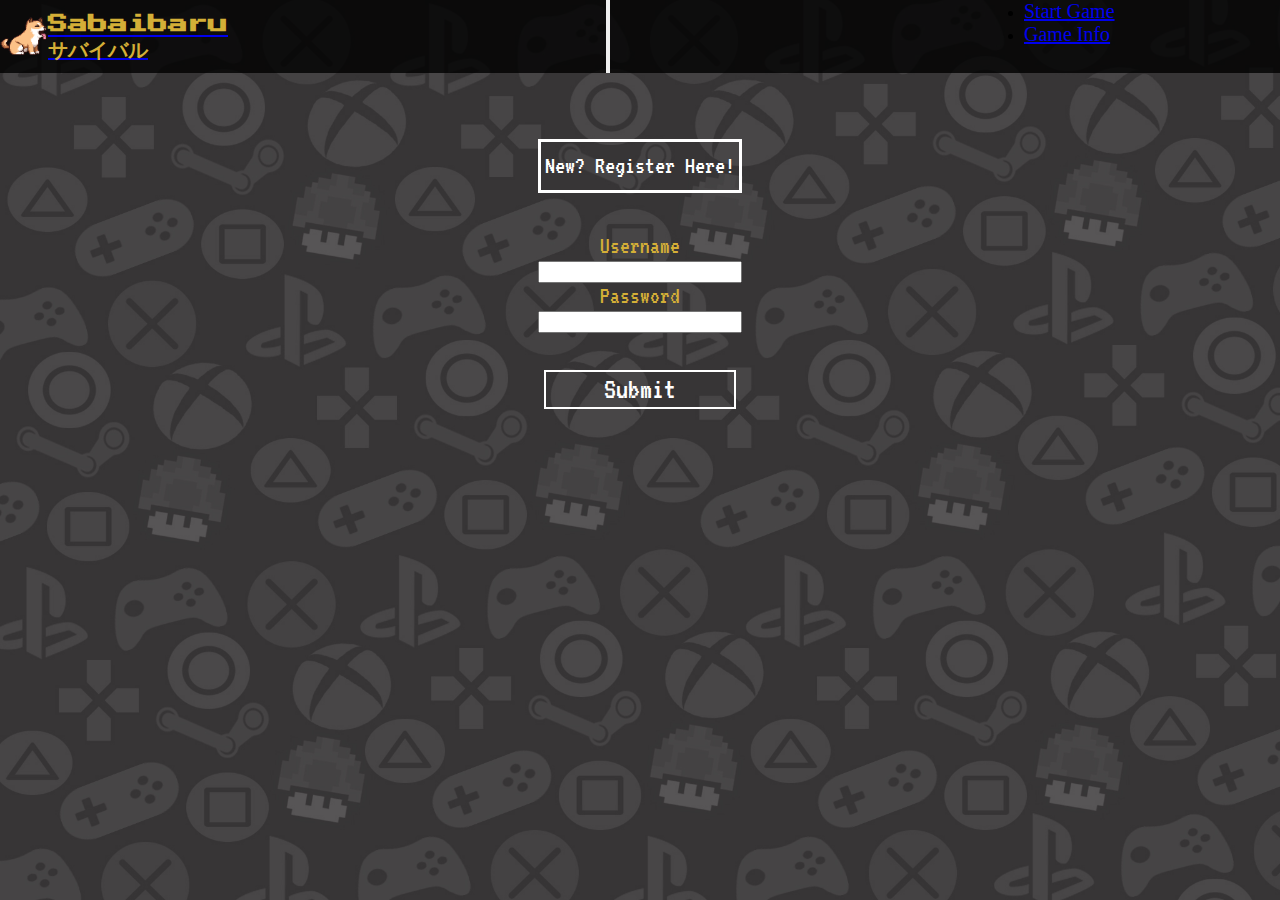
==== game.html @ 30308d28 "3.3" ====
<!DOCTYPE html>
<html lang="en">
    <head>
        <meta charset="UTF-8">
        <meta name="viewport" content="width=device-width, initial-scale=1.0">
        <link rel="icon" href="homePageIMG/logo.png">
        <title>Game Page</title>

        <!-- CSS -->
        <link rel="stylesheet" href="css/normalize.css">
        <link rel="stylesheet" href="css/style.css">
        <link rel="stylesheet" href="css/game.css">

        <!-- Font CSS -->
        <link rel="preconnect" href="https://fonts.gstatic.com">
        <link href="https://fonts.googleapis.com/css2?family=VT323&display=swap" rel="stylesheet">
        <link rel="preconnect" href="https://fonts.gstatic.com">
        <link href="https://fonts.googleapis.com/css2?family=Press+Start+2P&display=swap" rel="stylesheet">

        <!-- Material Icons CSS -->
        <link href="https://fonts.googleapis.com/icon?family=Material+Icons" rel="stylesheet">
        
        <!-- Bootstrap CSS -->
        <link href="https://cdn.jsdelivr.net/npm/bootstrap@5.0.0-beta1/dist/css/bootstrap.min.css" rel="stylesheet" integrity="sha384-giJF6kkoqNQ00vy+HMDP7azOuL0xtbfIcaT9wjKHr8RbDVddVHyTfAAsrekwKmP1" crossorigin="anonymous">
        
        <!-- Jquery CDN -->
        <script src="https://ajax.googleapis.com/ajax/libs/jquery/3.5.1/jquery.min.js"></script>
    </head>
    
    <body>
        <nav class="navbar navbar-expand-lg navbar-dark" style="background-color: rgba(0, 0, 0, 0.8);">
            <div class="container-fluid" id="navContainer">
                <a class="navbar-brand" href="index.html" id="navbarLogo"><img src="homePageIMG/navbar-logo.gif" class="navLogo"><h1 id="navbarTitle">Sabaibaru<br>サバイバル</h1></a>

                <button class="navbar-toggler" type="button" data-bs-toggle="collapse" data-bs-target="#navbarSupportedContent" aria-controls="navbarSupportedContent" aria-expanded="false" aria-label="Toggle navigation">
                    <span class="navbar-toggler-icon"></span>
                </button>

                <div class="collapse navbar-collapse" id="navbarSupportedContent">
                    <ul class="navbar-nav me-auto mb-2 mb-lg-0">
                        <li class="px-4 nav-item"><a class="nav-link active" aria-current="page" href="game.html">Start Game</a></li>
                        <li class="px-4 nav-item"><a class="nav-link" href="info.html">Game Info</a></li>
                    </ul>
                </div>
            </div>
        </nav>

        <div class="menu" gameStarted="false">
            <div class="startMenu">
                <button class="btns" id="startGame">New? Register Here!</button>
            </div>

            <div class="gameMenu">
                <div class="icon" id="home">
                    <div class="tip">Home</div>
                    <span><img src="gamePageIMG/home-icon.svg" alt="home icon"></span>
                </div>

                <div class="icon" id="saveGame">
                    <div class="tip">Save Game</div>
                    <span><img src="gamePageIMG/save-icon.svg" alt="home icon"></span>
                </div>

                <div class="icon" id="viewStats">
                    <div class="tip">View Stats</div>
                    <span><img src="gamePageIMG/stats-icon.svg" alt="home icon"></span>
                </div>

                <div class="icon" id="inventory">
                    <div class="tip">Inventory</div>
                    <span><img src="gamePageIMG/backpack-icon.svg" alt="home icon"></span>
                </div>
                
                <div class="icon" id="shop">
                    <div class="tip">Shop</div>
                    <span><img src="gamePageIMG/store-icon.svg" alt="home icon"></span>
                </div>

                <div class="icon" id="exitGame">
                    <div class="tip">Exit Game</div>
                    <span><img src="gamePageIMG/exit-icon.svg" alt="home icon"></span>
                </div>
            </div>
        </div>

        <div class="char">
            <h1 id="title">Please Pick Your Character</h1>
            <div class="row d-flex align-items-center justify-content-evenly">
                <div class="col">
                    <img class="charImg" id="bam" src="gamePageIMG/bam.jpg" alt="character image"> <!-- Character 1 -->
                </div>

                <div class="col">
                    <img class="charImg" id="jinsung" src="gamePageIMG/Jinsung.jpg" alt="character image"> <!-- Character 2 -->
                </div>

                <div class="col">
                    <img class="charImg" id="khun" src="gamePageIMG/khun.jpg" alt="character image"> <!-- Character 3 -->
                </div>
            </div>

            <div class="row d-flex align-items-center justify-content-evenly">
                <div class="col">
                    <img class="charImg" id="androssi" src="gamePageIMG/androssi.jpg" alt="character image"> <!-- Character 4 -->
                </div>

                <div class="col">
                    <img class="charImg" id="yuri" src="gamePageIMG/yuri.jpg" alt="character image"> <!-- Character 5 --> 
                </div>

                <div class="col">
                    <img class="charImg" id="garam" src="gamePageIMG/garam.jpg" alt="character image"> <!-- Character 6 -->
                </div>
            </div>
        </div>

        <form class="user" id="register">
            <label id="paragraph">Enter Your Display Name:</label>
            <input type="text" class="dname"><br><br>
            <div id="registerError"><p id="regErrText"></p></div>
            <label>New Password</label>
            <input type="text" class="password" required><br><br>
            <button type="submit" id="registerbutton" class="submit">Submit</button>
        </form>

        <form class="login" id="login">
            <label>Username</label>
            <input class="loginname" type="text" required>
            <label>Password</label> 
            <input type="text" class="loginpassword" required><br><br>
            <div id="loginError"><p id="logErrText"></p></div>
            <button type="submit" id="loginbutton" class="submit">Submit</button>
        </form>

        <!-- Game Starts here -->
        <div class="gameContainer">
            <div class="game">
                <div class="homeGame">

                </div>
    
                <div class="stats active" id="stats">
                    <div class="statsHeader">
                        <div class="statsTitle">
                            <h2 id="paragraph"></h2>
                        </div>
                        <button data-close-button class="closeButton">&times;</button>
                    </div>
                    <div class="statsBody">
                        <div class="playerImg">
                            <img class="statsImg" src="" alt="character image">
                        </div> 
                        <div class="statsPoints">
                            <div class="healthBar">
                                <svg xmlns="http://www.w3.org/2000/svg" viewBox="0 -0.5 60 60" shape-rendering="crispEdges">
                                    <metadata>Made with Pixels to Svg https://codepen.io/shshaw/pen/XbxvNj</metadata>
                                    <path stroke="#000000" d="M10 4h11M39 4h11M9 5h1M21 5h2M37 5h2M50 5h1M8 6h1M23 6h1M36 6h1M51 6h1M7 7h1M24 7h1M35 7h1M52 7h1M6 8h1M25 8h1M34 8h1M53 8h1M5 9h1M26 9h1M33 9h1M54 9h1M5 10h1M27 10h1M32 10h1M54 10h1M4 11h1M28 11h1M31 11h1M55 11h1M4 12h1M29 12h2M55 12h1M3 13h1M56 13h1M3 14h1M56 14h1M3 15h1M56 15h1M3 16h1M56 16h1M3 17h1M56 17h1M3 18h1M56 18h1M3 19h1M56 19h1M3 20h1M56 20h1M3 21h1M56 21h1M4 22h1M55 22h1M4 23h1M55 23h1M4 24h1M55 24h1M5 25h1M54 25h1M5 26h1M54 26h1M6 27h1M53 27h1M6 28h1M53 28h1M7 29h1M52 29h1M8 30h1M51 30h1M9 31h1M50 31h1M10 32h1M49 32h1M11 33h1M48 33h1M12 34h1M47 34h1M13 35h1M46 35h1M14 36h2M44 36h2M16 37h1M43 37h1M17 38h2M41 38h2M19 39h1M40 39h1M20 40h2M38 40h2M22 41h2M36 41h2M24 42h2M34 42h2M26 43h2M32 43h2M27 44h2M30 44h3M29 45h1" />
                                    <path stroke="#f70d0d" d="M10 5h11M39 5h11M9 6h14M37 6h14M8 7h16M36 7h16M7 8h18M35 8h18M6 9h10M18 9h8M34 9h20M6 10h7M18 10h9M33 10h21M5 11h7M15 11h13M32 11h23M5 12h6M13 12h16M31 12h24M4 13h6M12 13h44M4 14h6M12 14h44M4 15h5M11 15h45M4 16h4M10 16h46M4 17h4M10 17h46M4 18h52M4 19h52M4 20h52M4 21h52M5 22h50M5 23h50M5 24h50M6 25h48M6 26h48M7 27h46M7 28h46M8 29h40M9 30h33M10 31h26M11 32h19M12 33h11M13 34h4" />
                                    <path stroke="#ffffff" d="M16 9h2M13 10h5M12 11h3M11 12h2M10 13h2M10 14h2M9 15h2M8 16h2M8 17h2" />
                                    <path stroke="#f60e0e" d="M48 29h2M42 30h1M36 31h1M30 32h1M23 33h2M17 34h2" />
                                    <path stroke="#f60f0f" d="M50 29h2M44 30h2M38 31h2M32 32h1M26 33h1M19 34h2M14 35h1" />
                                    <path stroke="#f60e0f" d="M43 30h1M37 31h1M31 32h1M25 33h1" />
                                    <path stroke="#f60f10" d="M46 30h1M33 32h1M27 33h1M21 34h1M15 35h1" />
                                    <path stroke="#f61010" d="M47 30h1M40 31h2M34 32h2M28 33h1M22 34h1M16 35h1" />
                                    <path stroke="#f51011" d="M48 30h2M42 31h1M36 32h1M29 33h2M23 34h2M17 35h2" />
                                    <path stroke="#f51112" d="M50 30h1M44 31h2M38 32h2M32 33h1M26 34h1M19 35h2" />
                                    <path stroke="#f51111" d="M43 31h1M37 32h1M31 33h1M25 34h1" />
                                    <path stroke="#f51212" d="M46 31h1M33 33h1M27 34h1M21 35h1" />
                                    <path stroke="#f51213" d="M47 31h2M40 32h3M34 33h2M28 34h2M22 35h2M16 36h2" />
                                    <path stroke="#f41314" d="M49 31h1M43 32h2M36 33h3M30 34h3M24 35h2M18 36h2" />
                                    <path stroke="#f41415" d="M45 32h2M39 33h2M33 34h2M26 35h3M20 36h2" />
                                    <path stroke="#f41416" d="M47 32h1M41 33h1M35 34h1M22 36h1" />
                                    <path stroke="#f41516" d="M48 32h1M42 33h1M29 35h1M23 36h1M17 37h1" />
                                    <path stroke="#f31517" d="M43 33h1M37 34h1M31 35h1M25 36h1" />
                                    <path stroke="#f31617" d="M44 33h2M38 34h2M32 35h1M26 36h1M19 37h2" />
                                    <path stroke="#f31618" d="M46 33h1M40 34h1M33 35h2M27 36h2M21 37h1" />
                                    <path stroke="#f31718" d="M47 33h1M41 34h1M35 35h1M22 37h1" />
                                    <path stroke="#f31516" d="M36 34h1M30 35h1M24 36h1M18 37h1" />
                                    <path stroke="#f31719" d="M42 34h1M36 35h1M29 36h2M23 37h2" />
                                    <path stroke="#f21819" d="M43 34h1M37 35h1M31 36h1M25 37h1" />
                                    <path stroke="#f2181a" d="M44 34h2M38 35h2M32 36h1M26 37h1M19 38h2" />
                                    <path stroke="#f2191b" d="M46 34h1M40 35h3M34 36h2M28 37h2M22 38h2" />
                                    <path stroke="#f11a1c" d="M43 35h2M37 36h2M31 37h2M25 38h1" />
                                    <path stroke="#f11b1d" d="M45 35h1M39 36h2M33 37h2M26 38h3M20 39h2" />
                                    <path stroke="#f2191a" d="M33 36h1M27 37h1M21 38h1" />
                                    <path stroke="#f21a1c" d="M36 36h1M30 37h1M24 38h1" />
                                    <path stroke="#f11b1e" d="M41 36h1M35 37h1M22 39h1" />
                                    <path stroke="#f11c1e" d="M42 36h1M36 37h1M29 38h2M23 39h2" />
                                    <path stroke="#f11c1f" d="M43 36h1M37 37h1M31 38h1M25 39h1" />
                                    <path stroke="#f01d1f" d="M38 37h1M32 38h1M26 39h1" />
                                    <path stroke="#f01d20" d="M39 37h2M33 38h2M27 39h2" />
                                    <path stroke="#f01e20" d="M41 37h1M35 38h1M22 40h1" />
                                    <path stroke="#f01e21" d="M42 37h1M36 38h1M29 39h2M23 40h2" />
                                    <path stroke="#f01f21" d="M37 38h1M31 39h1M25 40h1" />
                                    <path stroke="#ef1f22" d="M38 38h2M32 39h2M26 40h2M29 44h1" />
                                    <path stroke="#ef2023" d="M40 38h1M34 39h2M28 40h2" />
                                    <path stroke="#ef2124" d="M36 39h3M30 40h2M24 41h2" />
                                    <path stroke="#ee2225" d="M39 39h1M32 40h3M26 41h3" />
                                    <path stroke="#ee2226" d="M35 40h1" />
                                    <path stroke="#ee2326" d="M36 40h1M29 41h2" />
                                    <path stroke="#ee2327" d="M37 40h1M31 41h1" />
                                    <path stroke="#ed2427" d="M32 41h1M26 42h1" />
                                    <path stroke="#ed2428" d="M33 41h2M27 42h2" />
                                    <path stroke="#ed2528" d="M35 41h1" />
                                    <path stroke="#ed2529" d="M29 42h2" />
                                    <path stroke="#ed2629" d="M31 42h1" />
                                    <path stroke="#ed262a" d="M32 42h1" />
                                    <path stroke="#ec262b" d="M33 42h1" />
                                    <path stroke="#ec272b" d="M28 43h1" />
                                    <path stroke="#ec272c" d="M29 43h1" />
                                    <path stroke="#ec282c" d="M30 43h2" />
                                    </svg>
                                    <svg class="healthbar" xmlns="http://www.w3.org/2000/svg" viewBox="0 -0.5 38 9" shape-rendering="crispEdges">
                                        <metadata>Made with Pixels to Svg https://codepen.io/shshaw/pen/XbxvNj</metadata>
                                        <path stroke="#222034" d="M2 0h34M1 1h1M36 1h1M0 2h1M3 2h32M37 2h1M0 3h1M2 3h1M35 3h1M37 3h1M0 4h1M2 4h1M35 4h1M37 4h1M0 5h1M2 5h1M35 5h1M37 5h1M0 6h1M3 6h32M37 6h1M1 7h1M36 7h1M2 8h34" />
                                        <path stroke="#ffffff" d="M2 1h34" />
                                        <path stroke="#f2f2f5" d="M1 2h2M35 2h2M1 3h1M36 3h1M1 4h1M36 4h1M1 5h1M36 5h1M1 6h2M35 6h2M2 7h34" />
                                        <path stroke="#323c39" d="M3 3h32" />
                                        <path stroke="#494d4c" d="M3 4h32M3 5h32" />
                                        <svg x="3" y="2.5" width="32" height="3">
                                            <rect class="healthbar_fill" height="3" />
                                            <rect class="healthbar_fill healthbar_fill-top" height="1" />
                                        </svg>
                                    </svg>
                                    <div class="button-container">
                                        <button class="button" onclick="updateHealth(-15)">
                                            <img src="https://s3-us-west-2.amazonaws.com/s.cdpn.io/21542/HealthDemoDown.png" alt="Less Health" />
                                        </button>
                                        <button class="button" onclick="updateHealth(15)">
                                            <img src="https://s3-us-west-2.amazonaws.com/s.cdpn.io/21542/HealthDemoUp.png" alt="More Health" />
                                        </button>
                                    </div>
                            </div>
                            <div class="hungerBar">
                                <svg xmlns="http://www.w3.org/2000/svg" viewBox="0 -0.5 60 60" shape-rendering="crispEdges">
                                    <metadata>Made with Pixels to Svg https://codepen.io/shshaw/pen/XbxvNj</metadata>
                                    <path stroke="#000000" d="M27 13h13M26 14h18M25 15h3M29 15h3M39 15h6M24 16h3M30 16h3M43 16h4M23 17h3M31 17h3M44 17h4M23 18h2M32 18h3M46 18h3M22 19h3M33 19h6M47 19h2M21 20h3M34 20h16M21 21h2M38 21h12M20 22h3M48 22h2M19 23h3M47 23h3M18 24h3M47 24h2M17 25h3M47 25h1M17 26h2M46 26h2M16 27h3M45 27h3M15 28h3M45 28h2M14 29h3M45 29h2M13 30h3M44 30h3M13 31h2M44 31h2M12 32h3M43 32h3M12 33h2M43 33h2M11 34h3M43 34h2M11 35h2M43 35h1M11 36h2M20 36h7M43 36h1M11 37h3M19 37h9M42 37h2M12 38h9M26 38h4M41 38h2M13 39h7M26 39h3M41 39h2M17 40h3M26 40h2M40 40h2M16 41h3M25 41h2M39 41h2M15 42h3M24 42h3M38 42h2M14 43h3M23 43h4M37 43h2M13 44h3M22 44h2M26 44h2M35 44h3M12 45h3M21 45h2M27 45h10M11 46h3M21 46h1M29 46h6M7 47h6M20 47h1M6 48h6M19 48h2M4 49h4M19 49h1M3 50h4M18 50h1M2 51h3M17 51h2M2 52h2M17 52h1M2 53h9M17 53h1M3 54h9M16 54h1M10 55h2M15 55h2M10 56h2M15 56h2M10 57h2M14 57h2M10 58h6M11 59h4" />
                                    <path stroke="#803326" d="M28 15h1M27 16h3M26 17h5M25 18h7M25 19h8M24 20h10M23 21h15M23 22h18M22 23h18M21 24h19M20 25h20M19 26h20M19 27h19M18 28h19M17 29h19M16 30h19M15 31h18M15 32h15M14 33h15M14 34h14M13 35h14M13 36h7M14 37h5" />
                                    <path stroke="#ac3232" d="M32 15h7M33 16h3M37 16h1M39 16h4M34 17h2M38 17h6M35 18h3M40 18h6M39 19h1M41 19h6" />
                                    <path stroke="#ffffff" d="M36 16h1M38 16h1M36 17h2M38 18h2M40 19h1M21 38h3M20 39h4M20 40h3M19 41h3M18 42h3M17 43h3M16 44h3M15 45h4M14 46h4M13 47h4M12 48h5M8 49h8M7 50h8M5 51h10M4 52h11M11 53h3M12 54h1M12 55h1" />
                                    <path stroke="#732214" d="M41 22h7M40 23h7M40 24h7M40 25h7M39 26h7M38 27h7M37 28h8M36 29h9M35 30h9M33 31h11M30 32h13M29 33h14M28 34h15M27 35h16M27 36h16M28 37h14M30 38h11M29 39h12M28 40h12M27 41h12M27 42h11M27 43h10M28 44h7" />
                                    <path stroke="#847e87" d="M24 38h2M24 39h2M23 40h3M22 41h3M21 42h3M20 43h3M19 44h3M19 45h2M18 46h3M17 47h3M17 48h2M16 49h3M15 50h3M15 51h2M15 52h2M14 53h3M13 54h3M13 55h2M12 56h3M12 57h2" />
                                </svg>
                                <svg class="healthbar" xmlns="http://www.w3.org/2000/svg" viewBox="0 -0.5 38 9" shape-rendering="crispEdges">
                                    <metadata>Made with Pixels to Svg https://codepen.io/shshaw/pen/XbxvNj</metadata>
                                    <path stroke="#222034" d="M2 0h34M1 1h1M36 1h1M0 2h1M3 2h32M37 2h1M0 3h1M2 3h1M35 3h1M37 3h1M0 4h1M2 4h1M35 4h1M37 4h1M0 5h1M2 5h1M35 5h1M37 5h1M0 6h1M3 6h32M37 6h1M1 7h1M36 7h1M2 8h34" />
                                    <path stroke="#ffffff" d="M2 1h34" />
                                    <path stroke="#f2f2f5" d="M1 2h2M35 2h2M1 3h1M36 3h1M1 4h1M36 4h1M1 5h1M36 5h1M1 6h2M35 6h2M2 7h34" />
                                    <path stroke="#323c39" d="M3 3h32" />
                                    <path stroke="#494d4c" d="M3 4h32M3 5h32" />
                                    <svg x="3" y="2.5" width="32" height="3">
                                        <rect class="hungerbar_fill" height="3" />
                                        <rect class="hungerbar_fill hungerbar_fill-top" height="1" />
                                    </svg>
                                </svg>
                                <div class="button-container">
                                    <button class="button" onclick="updateHunger(-15)">
                                        <img src="https://s3-us-west-2.amazonaws.com/s.cdpn.io/21542/HealthDemoDown.png" alt="Less Health" />
                                    </button>
                                    <button class="button" onclick="updateHunger(15)">
                                        <img src="https://s3-us-west-2.amazonaws.com/s.cdpn.io/21542/HealthDemoUp.png" alt="More Health" />
                                    </button>
                                </div>
                            </div>
                            <div class="hydrateBar">
                                <svg xmlns="http://www.w3.org/2000/svg" viewBox="0 -0.5 60 60" shape-rendering="crispEdges">
                                    <metadata>Made with Pixels to Svg https://codepen.io/shshaw/pen/XbxvNj</metadata>
                                    <path stroke="#000000" d="M29 11h2M28 12h4M28 13h4M27 14h6M27 15h2M31 15h2M27 16h2M31 16h2M26 17h3M31 17h3M26 18h2M32 18h2M26 19h2M32 19h2M25 20h3M32 20h3M25 21h2M33 21h2M24 22h3M33 22h3M24 23h2M34 23h2M23 24h3M34 24h3M23 25h2M35 25h2M22 26h3M35 26h3M21 27h3M36 27h3M21 28h2M37 28h2M20 29h3M37 29h3M19 30h3M38 30h3M18 31h3M39 31h3M17 32h3M40 32h3M16 33h3M41 33h3M16 34h2M42 34h2M15 35h3M42 35h3M15 36h2M43 36h2M15 37h2M43 37h2M14 38h3M43 38h3M14 39h2M44 39h2M14 40h2M44 40h2M14 41h2M44 41h2M14 42h2M44 42h2M14 43h2M44 43h2M14 44h2M44 44h2M14 45h2M44 45h2M14 46h3M43 46h3M15 47h2M43 47h2M15 48h3M42 48h3M16 49h3M41 49h3M17 50h3M40 50h3M18 51h3M39 51h3M19 52h4M37 52h4M20 53h6M34 53h6M22 54h16M25 55h10" />
                                    <path stroke="#5fcde4" d="M29 15h2M29 16h2M29 17h2M28 18h4M28 19h4M28 20h4M27 21h6M27 22h6M26 23h8M26 24h8M25 25h10M25 26h10M24 27h12M23 28h14M23 29h14M22 30h16M21 31h18M20 32h20M19 33h22M18 34h24M18 35h24M17 36h26M17 37h5M24 37h19M17 38h4M24 38h19M16 39h5M25 39h19M16 40h6M25 40h19M16 41h28M16 42h3M21 42h23M16 43h3M21 43h23M16 44h3M21 44h23M16 45h3M22 45h22M17 46h3M23 46h20M17 47h4M24 47h19M18 48h4M28 48h14M19 49h4M28 49h13M20 50h20M21 51h18M23 52h14M26 53h8" />
                                    <path stroke="#ffffff" d="M22 37h2M21 38h3M21 39h4M22 40h3M19 42h2M19 43h2M19 44h2M19 45h3M20 46h3M21 47h3M22 48h6M23 49h5" />
                                </svg>
                                <svg class="healthbar" xmlns="http://www.w3.org/2000/svg" viewBox="0 -0.5 38 9" shape-rendering="crispEdges">
                                    <metadata>Made with Pixels to Svg https://codepen.io/shshaw/pen/XbxvNj</metadata>
                                    <path stroke="#222034" d="M2 0h34M1 1h1M36 1h1M0 2h1M3 2h32M37 2h1M0 3h1M2 3h1M35 3h1M37 3h1M0 4h1M2 4h1M35 4h1M37 4h1M0 5h1M2 5h1M35 5h1M37 5h1M0 6h1M3 6h32M37 6h1M1 7h1M36 7h1M2 8h34" />
                                    <path stroke="#ffffff" d="M2 1h34" />
                                    <path stroke="#f2f2f5" d="M1 2h2M35 2h2M1 3h1M36 3h1M1 4h1M36 4h1M1 5h1M36 5h1M1 6h2M35 6h2M2 7h34" />
                                    <path stroke="#323c39" d="M3 3h32" />
                                    <path stroke="#494d4c" d="M3 4h32M3 5h32" />
                                    <svg x="3" y="2.5" width="32" height="3">
                                        <rect class="hydratebar_fill" height="3" />
                                        <rect class="hydratebar_fill hydratebar_fill-top" height="1" />
                                    </svg>
                                </svg>
                                <div class="button-container">
                                    <button class="button" onclick="updateHydrate(-15)">
                                        <img src="https://s3-us-west-2.amazonaws.com/s.cdpn.io/21542/HealthDemoDown.png" alt="Less Health" />
                                    </button>
                                    <button class="button" onclick="updateHydrate(15)">
                                        <img src="https://s3-us-west-2.amazonaws.com/s.cdpn.io/21542/HealthDemoUp.png" alt="More Health" />
                                    </button>
                                </div>
                            </div>
                        </div>
                    </div>  
                </div>
                <div id="overlay"></div>

                <div class="inventory">
                    <h1 id="title">Click on the items to use!</h1>
                    <h1 id="title">Click on inventory again to use another item!</h1>
                    <div class="invSpace">
                    </div>
                    
                    <div class="itemInteract">
                        <div class="modal fade" id="myModal" tabindex="-1" aria-labelledby="exampleModalLabel" aria-hidden="true">
                            <div class="modal-dialog modal-dialog-centered modal-lg">
                                <div class="modal-content">
                                    <div class="modal-header">
                                        <h5 class="modal-title" id="exampleModalLabel"></h5>
                                        <img src="" alt="">
                                    </div>

                                    <div class="modal-body">
                                        Would you like to use this item? You can only use it once, choose wisely!
                                    </div>

                                    <div class="modal-footer d-flex justify-content-center">
                                        <button type="button" id="yesSel" class="btn btn-danger" data-bs-dismiss="modal">Yes</button>
                                        <button type="button" id="noSel" class="btn btn-primary" data-bs-dismiss="modal">No</button>
                                    </div>
                                </div>
                            </div>
                        </div>
                    </div>
                </div>
                
                <div class="shop">
                    <h1 id="title">Welcome to the store! Shop till you drop!</h1>
                    <p class="currency"></p>
                    <div class="shopItems">

                    </div>
                </div>
            </div>
        </div>
        <!-- Game Ends here -->
        
        <!-- Javascript -->
        <script src="https://unpkg.com/@lottiefiles/lottie-player@latest/dist/lottie-player.js"></script>
        <script src="js/script.js"></script>
        <!-- Bootstrap JS -->
        <script src="https://cdn.jsdelivr.net/npm/bootstrap@5.0.0-beta1/dist/js/bootstrap.bundle.min.js" integrity="sha384-ygbV9kiqUc6oa4msXn9868pTtWMgiQaeYH7/t7LECLbyPA2x65Kgf80OJFdroafW" crossorigin="anonymous"></script>
    </body>
</html>
---- css/style.css ----
* {
    margin: 0;
    padding: 0;
}

#title{
    font-family: 'Press Start 2P', cursive;
    color: rgb(212,175,55);
    font-size: 70px;
}

#paragraph{
    font-size: 1.5em;
    font-family: 'VT323', monospace;
    color: rgb(212,175,55);
}

/* Navbar CSS */
.navLogo {
    width: 25%;
    height: auto;
}

#navbarTitle {
    font-family: 'Press Start 2P', cursive;
    color: rgb(212,175,55);
    font-size: 20px;
}

#navContainer {
    display: flex;
    justify-content: space-between;
}

#navbarLogo {
    display: flex;
    align-items: center;
    justify-content: space-between;
    width: 15%;
}

#navbarSupportedContent {
    width: 20%;
}

.nav-item > a {
    font-size: 20px;
}

/* Home Page CSS */
.home-container {
    margin: 0;
    padding: 0;
    width: 100%;
    height: 100vh;
    background-image: linear-gradient(rgba(0,0,0,0.5), rgba(0,0,0,0.8)), url("../homePageIMG/homepage-bg.gif");
    background-repeat:no-repeat;
    background-size: cover;
    box-sizing: border-box;

    display: flex;
    flex-direction: column;
    justify-content: center;
    align-items: center;
}

.homeTitle {
    display: flex;
    flex-direction: column;
    align-items: center;
}

.homeButtonContainer {
    display: flex;
    flex-direction: column;
    align-items: center;
    justify-content: space-evenly;

    width: 50%;
    height: 40%;
}

#homeLink {
    display: flex;
    align-items: center;
    justify-content: center;

    text-decoration: none;
    font-family: 'VT323', monospace;
}

#homeButton {
    font-size: 35px;
    color: #fff;
}

.btn {
    width: 30vh;
    height: 10vh;
}

/* Game CSS */

/* Responsiveness CSS for Ipad Pro */
@media screen and (max-width: 1024px) {
    /* Navbar CSS */
    #navbarLogo {
        width: 30%;
    }

    #navbarSupportedContent {
        width: 32%;
    }

    /* Home Page CSS */
    #title {
        font-size: 75px;
    }

    #homeButton {
        font-size: 40px;
    }
}

/* Responsiveness CSS for Ipad */
@media screen and (max-width: 768px) {
    /* Navbar CSS */
    #navbarLogo {
        width: 40%;
    }

    #navbarSupportedContent {
        width: 100%;
    }

    #navbarSupportedContent > ul {
        display: flex;
        align-items: center;
    }
    
    /* Home Page CSS */
    #title {
        font-size: 60px;
    }

    #homeButton {
        font-size: 35px;
    }
}

/* Mainly responsiveness css for surface duo */
@media screen and (max-width: 600px) {
    /* Navbar CSS */
    #navbarTitle {
        font-size: 14px;
    }

    #navbarLogo {
        width: 38%;
    }

    #navbarSupportedContent {
        width: 100%;
    }

    #navbarSupportedContent > ul > li > a {
        font-size: 17px;
    }
}

/* For any other 450px width and smaller devices */
@media screen and (max-width: 450px) {
    /* Navbar CSS */
    #navbarTitle {
        font-size: 13px;
    }

    #navbarLogo {
        width: 55%;
    }

    #navbarSupportedContent {
        width: 100%;
    }

    #navbarSupportedContent > ul > li > a {
        font-size: 17px;
    }

    /* Home Page CSS */
    #title {
        font-size: 35px;
    }

    #homeButton {
        font-size: 25px;
    }
}

/* Responsiveness CSS for 350px width and smaller devices */
@media screen and (max-width: 350px) {
    /* Navbar CSS */
    #navbarLogo {
        width: 60%;
    }

    #navbarTitle {
        font-size: 12px;
    }

    #navbarSupportedContent > ul > li > a {
        font-size: 15px;
    }

    /* Home Page CSS */
    #title {
        font-size: 25px;
    }

    #homeButton {
        font-size: 20px;
    }
}
---- css/game.css ----
html, body {
    background-image: url("../gamePageIMG/background.jpg");
    background-size: cover;
    height: 100%;
}

.gameContainer {
    display: flex;
    flex-direction: column;
    justify-content: center;
    align-items: center;
    overflow-x: hidden;
}

/* Other CSS */
.menu {
    display: flex;
    flex-direction: column;
    justify-content: center;
    align-items: center;
    margin-top: 2%;
    height: 15vh;
    width: 100%;
}

.startMenu {
    display: flex;
    justify-content: space-evenly;
    align-items: center;
    width: 40%;
    height: 50%;
}

.gameMenu {
    display: flex;
    justify-content: space-evenly;
    align-items: center;
    width: 100%;
}

.btns {
    width: 40%;
    height: 80%;
    border: 3px solid #fff;
    background: none;
    color: #fff;

    font-family: 'VT323', monospace;
    font-size: 25px;
    transition: 0.3s ease;
}

.btns:hover {
    color: #FF10F0;
    background-color: rgba(0,0,0, 0.9);
    border: 3px solid #FF10F0;
}

.gamebtn {
    display: flex;
    align-items: center;
    justify-content: center;
    width: 10%;
    padding: 15px;
}

/* Icon CSS */
.tip {
    font-size: 20px;
    font-family:'Trebuchet MS', 'Lucida Sans Unicode', 'Lucida Grande', 'Lucida Sans', Arial, sans-serif;
    color: black;
    background-color: #fff;
    padding: 1px 20px;
    border-radius: 25px;
    box-shadow: 0 10px 10px rgba(0,0,0, 0.3);
    opacity: 0;
    pointer-events: none;
    transition: all 0.4s cubic-bezier(0.68,-0.55,0.265,1.55);
    margin-bottom: 10%;
}

.icon {
    display: flex;
    flex-direction: column;
    align-items: center;
    justify-content: center;
    text-align: center;
    cursor: pointer;
}

.icon:hover .tip {
    opacity: 1;
    pointer-events: auto;
}

.icon span img{
    height: 50px;
    width: 50px;
    padding: 15%;
    
    border-radius: 50%;
    box-shadow: 0 10px 10px rgba(0,0,0, 0.3);
    background-color: #fff;
}

/* Home Div CSS */
.game {
    display: flex;
    justify-content: center;
    align-items: center;
    width: 100%;
}

#title {
    text-align: center;
    font-size: 35px;
}

#paragraph {
    font-size: 50px;
}

.user {
    display: flex;
    justify-content: center;
    align-items: center;
    flex-direction: column;
}

#dname {
    font-size: 20px;
}
.login {
    display: flex;
    flex-direction: column;
    align-items: center;
}   
label {
    font-size: 1.5em;
    color: #D4AF37;
    font-family: 'VT323', monospace;
}
#submit, #loginbutton, #registerbutton {
    font-family: 'VT323', monospace;
    width: 15%;
    font-size: 30px;
    background: none;
    border: 2px solid #fff;
    color: #fff;
    transition: 0.3s ease;
}

#submit:hover, #loginbutton:hover, #registerbutton:hover {
    color: #FF10F0;
    background-color: rgba(0,0,0, 0.9);
    border: 3px solid #FF10F0;
}

.char {
    display: flex;
    flex-direction: column;
    justify-content: center;
    align-items: center;
    width: 100%;
}

.charPP {
    border-radius: 5%;
    width: 25%;
}

.char h1 {
    padding: 40px;
}

.row {
    width: 95%;
}

.col {
    display: flex;
    justify-content: center;
}

.charImg {
    border-radius: 5%;
    margin-bottom: 12%;
    width: 60%;
    height: 40%;
    cursor: pointer;
    transition: 0.2s ease-in-out;
}

.charImg:hover {
    border: 4px solid goldenrod;
}

/* View Stats CSS */
#statsText {
    font-size: 20px;
    font-family: 'VT323', monospace;
    color: rgb(212,175,55);
}
.playerImg {
    display: flex;
    justify-content: center;
}
.statsImg {
    border-radius: 5%;
    height: 100%;
    width: 50%;
}
.stats {
    position: fixed;
    top: 50%;
    left: 50%;
    transform: translate(-50%, -50%) scale(0);
    transition: 400ms ease-in-out;
    border: 1px solid white;
    border-radius: 10px;
    z-index: 10000000000;
    background-image: linear-gradient(rgba(0,0,0,0.7),rgba(0,0,0,0.7)),url(../homePageIMG/homepage-bg.gif);
    background-size: cover;
    background-position: center;
    width: 80%;
    max-width: 80%;
}
.stats.active {
    transform: translate(-50%, -50%) scale(1);
}
.statsHeader {
    padding: 2% 3%;
    display: flex;
    justify-content: space-between;
    align-items: center;
    border-bottom: 1px solid black;
}
.closeButton {
    cursor: pointer;
    outline: none;
    border: none;
    background: none;
    color: white;
    font-size: 2rem;
    font-weight: bold;
}
.statsBody {
    display: flex;
    padding: 2% 3%;
}
.statsPoints {
    display: flex;
    flex-direction: column;
    justify-content: center;
    align-items: center;
}
.healthBar, .hungerBar, .hydrateBar {
    display: flex;  
    width: 400px;
    height: 60px;
}
#overlay {
    position: fixed;
    opacity: 0;
    top: 0;
    left: 0;
    right: 0;
    bottom: 0;
    transition: 400ms ease-in-out;
    background-color: rgba(0,0,0,0.5);
    pointer-events: none;
}
#overlay.active {
    opacity: 1;
    pointer-events: all;
}
 .healthbar {
    width: calc(38px * var(--pixel-size));
    margin: 0 auto calc(2px * var(--pixel-size)) auto;
    display: block;
 }
 
 .healthbar_fill{
 /*    width: 100%; */
    fill: var(--healthbar-fill);
    transition: width 0.1s ease-in, fill 0.2s linear;
 }
 .healthbar_fill-top {
    fill: var(--healthbar-top);
 }

  .hungerbar_fill{
 /*    width: 100%; */
    fill: var(--hungerbar-fill);
    transition: width 0.1s ease-in, fill 0.2s linear;
 }
 .hungerbar_fill-top {
    fill: var(--hungerbar-top);
 }

.hydratebar_fill{
    /*    width: 100%; */
    fill: var(--hydratebar-fill);
    transition: width 0.1s ease-in, fill 0.2s linear;
}
.hydratebar_fill-top {
    fill: var(--hydratebar-top);
}

.button-container {
    display: flex;
    justify-content: space-between;
    margin-bottom: 1em;
}
.button {
    padding: 0;
    border: 1px solid rgba(0,0,0,0);
    background: none;
    cursor: pointer;
    outline: none;  
}
.button:focus {
    border: 1px solid white;
}

.button img {
    width: calc(9px * var(--pixel-size));
    image-rendering: pixelated;

}
/* Inventory CSS */
.inventory {
    margin-top: 20px;
    display: flex;
    flex-direction: column;
    align-items: center;
}

.invSpace {
    display: flex;
    flex-wrap: wrap;
    justify-content: center;
    align-items: center;
    width: 100%;
    border: 3px solid goldenrod;
    background-color: rgba(0,0,0, 0.4);
    border-radius: 25px;
    margin-top: 20px;
}

.item {
    border-radius: 25px;
    border: 3px solid goldenrod;
    background-color: rgba(119,32,17, 0.8);
    box-shadow: 10px 10px 15px rgba(216, 36, 36, 0.4);
    margin: 5% 5%;
    width: 100px;
    height: 100px;
    transition: 0.4s ease;
    cursor: pointer;
}

.item:hover {
    transform: scale(1.1);
}

.item img {
    width: 100%;
    height: 100%;
    border-radius: 25px;
}

.invText {
    text-align: center;
    font-family: 'VT323', monospace;
    color: #fff;
}

/* Shop CSS */
.shop {
    width: 90%;
    margin-top: 30px;
}

.shopItems {
    margin-top: 20px;
    display: flex;
    flex-wrap: wrap;
    justify-content: center;
    align-items: center;
}

#shopImg {
    width: 30%;
}

.card {
    display: grid;
    grid-template-columns: 300px;
    grid-template-rows: 210px 210px 80px 80px;
    grid-template-areas: "image" "text" "stats" "buy";

    font-family: 'VT323', monospace;
    color: #fff;
    border-radius: 18px;
    background-color: rgba(0, 0, 0, 0.7) !important;
    box-shadow: 5px 5px 15px rgba(0, 0, 0, 0.9);
    text-align: center;
    margin: 20px;
    transition: 0.5s ease;
}

.card:hover {
    transform: scale(1.1);
    box-shadow: 5px 5px 15px rgba(0, 0, 0, 0.6);
}

.card-image {
    grid-area: image;
    border-top-left-radius: 15px;
    border-top-right-radius: 15px;
}

.card-text {
    grid-area: text;
    margin: 25px;
}

.card-text h2 {
    font-size: 50px;
}

.card-text p {
    font-size: 20px;
}

.card-stats {
    grid-area: stats;
    display: grid;
    grid-template-columns: 1fr 1fr 1fr;
    grid-template-rows: 1fr;
    background-color: rgba(102, 51, 153, 0.7);
}

.card-stats .stat {
    display: flex;
    align-items: center;
    justify-content: center;
    flex-direction: column;
    padding: 10px;
    color: #fff;
    border-left: 1px solid rgba(102, 51, 153, 1);
    border-right: 1px solid rgba(102, 51, 153, 1);
}

.card-stats .type {
    font-size: 20px;
}

.card-stats .value {
    font-size: 30px;
}

.card-buy {
    grid-area: buy;
    display: flex;
    align-items: center;
    justify-content: center;
    background-color: rgba(102, 51, 153, 0.7);
    border-bottom-left-radius: 15px;
    border-bottom-right-radius: 15px;
    padding: 20px;
}

#buyItem {
    width: 40%;
    font-size: 20px;
    color: #fff;
    background: none;
    border: 2px solid #fff;
}

.currency {
    text-align: center;
    font-size: 40px;
    font-family: 'VT323', monospace;
    color: rgb(212,175,55);
}

/* Ipad Pro */
@media (max-width: 1024px) {
    body, html {
        height: 100%;
    }

    .startMenu {
        width: 100%;
    }

    .btns {
        font-size: 35px;
    }

    #paragraph {
        font-size: 50px;
    }

    #dname {
        font-size: 30px;
    }

    #submit {
        font-size: 40px;
    }

    #title {
        font-size: 40px;
    }

    .tip {
        padding: 0px 10px;
        text-align: center;
        font-size: 25px;
    }

    .icon span img {
        width: 60px;
        height: 60px;
    }
}

/* Ipad */
@media (max-width: 768px) {
    body, html {
        height: 100%;
    }

    .startMenu {
        width: 100%;
    }

    .btns {
        font-size: 30px;
    }

    #dname {
        font-size: 20px;
    }

    #paragraph {
        font-size: 35px;
    }

    #submit {
        font-size: 25px;
    }

    #title {
        font-size: 30px;
    }

    .menu {
        height: 15%;
    }
}

/* Smaller devices */
@media (max-width: 700px) {
    body, html {
        height: 100%;
    }

    .startMenu {
        width: 100%;
    }

    .btns {
        font-size: 20px;
    }

    #paragraph {
        font-size: 25px;
    }

    #submit {
        width: 40%;
        font-size: 25px;
    }

    #title {
        font-size: 20px;
    }

    .row {
        flex-direction: column;
    }

    .menu {
        height: 15%;
        margin-top: 0%;
    }

    .gameMenu {
        flex-direction: row;
        flex-wrap: wrap;
        align-items: center;
        height: 100%;
    }

    .tip {
        padding: 0px 10px;
        text-align: center;
        font-size: 15px;
    }

    .icon {
        width: 40px;
        height: 40px;
    }

    .icon span img {
        width: 40px;
        height: 40px;
    }

    .gameContainer {
        height: 70%;
    }

    .game {
        height: 100%;
    }

    .home {
        justify-content: center;
        align-items: center;
        text-align: center;
        flex-direction: column-reverse;
        height: 90%;
    }

    .home h1 {
        margin-top: 5%;
    }

    .charPP {
        width: 60%;
    }
}

@media (max-width: 400px) {
    body, html {
        height: 100%;
    }

    .startMenu {
        width: 100%;
    }

    #paragraph {
        font-size: 25px;
    }

    #submit {
        width: 40%;
        font-size: 25px;
    }

    #title {
        font-size: 20px;
    }

    .row {
        flex-direction: column;
    }

    .menu {
        height: 20%;
        margin-top: 0%;
    }

    .gameMenu {
        flex-direction: row;
        flex-wrap: wrap;
        align-items: center;
        height: 100%;
    }

    .tip {
        padding: 0px 10px;
        text-align: center;
        font-size: 15px;
    }

    .icon {
        width: 40px;
        height: 40px;
    }

    .icon span img {
        width: 40px;
        height: 40px;
    }

    .gameContainer {
        height: 70%;
    }

    .game {
        height: 100%;
    }

    .home {
        justify-content: center;
        align-items: center;
        text-align: center;
        flex-direction: column-reverse;
        height: 90%;
    }

    .home h1 {
        margin-top: 5%;
    }

    .charPP {
        width: 70%;
    }
}
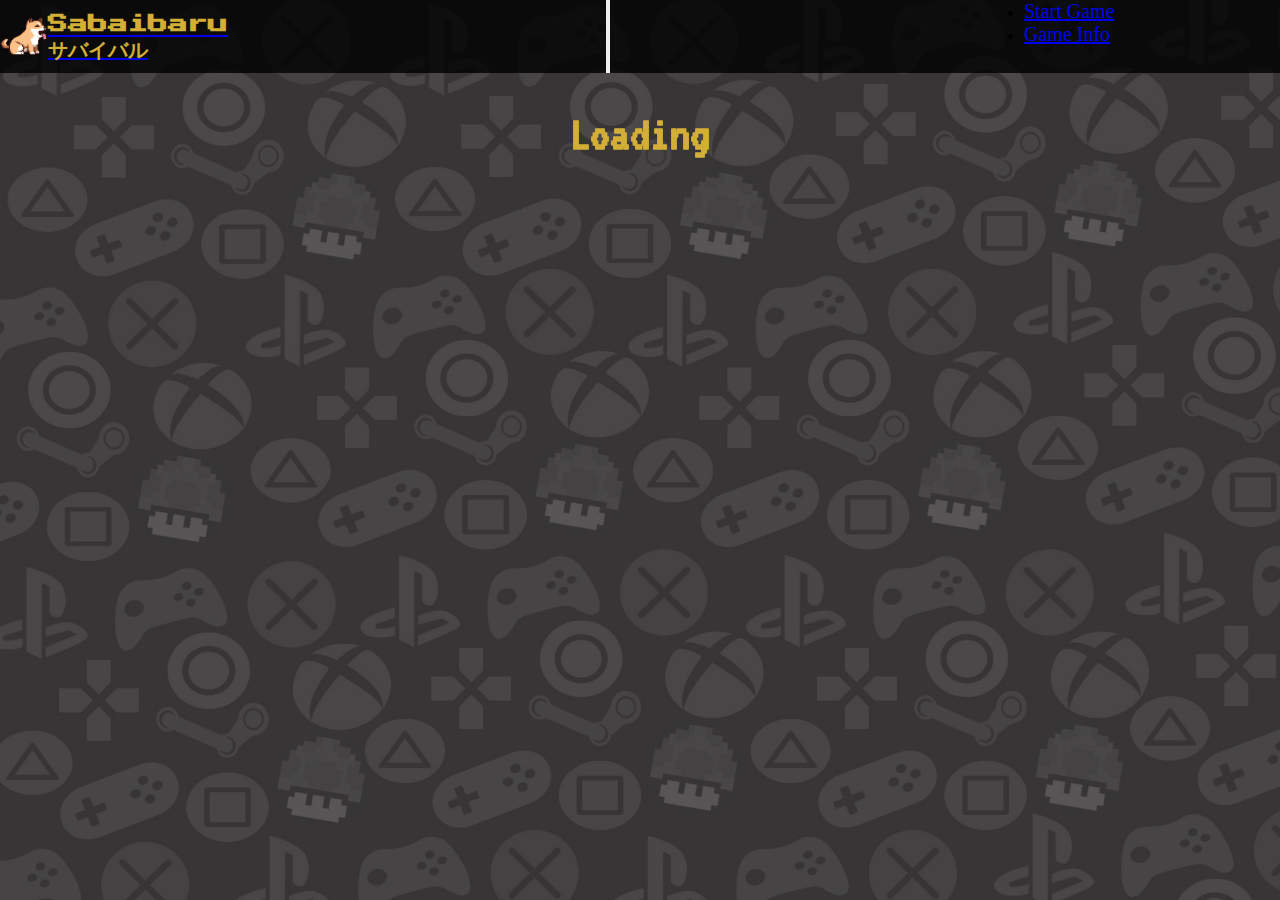
==== commit 3400332e: "4.0" ====
--- a/game.html
+++ b/game.html
@@ -19,7 +19,10 @@
 
         <!-- Material Icons CSS -->
         <link href="https://fonts.googleapis.com/icon?family=Material+Icons" rel="stylesheet">
-        
+
+        <!-- Lottie CDN -->
+        <script src="https://unpkg.com/@lottiefiles/lottie-player@latest/dist/lottie-player.js"></script>
+
         <!-- Bootstrap CSS -->
         <link href="https://cdn.jsdelivr.net/npm/bootstrap@5.0.0-beta1/dist/css/bootstrap.min.css" rel="stylesheet" integrity="sha384-giJF6kkoqNQ00vy+HMDP7azOuL0xtbfIcaT9wjKHr8RbDVddVHyTfAAsrekwKmP1" crossorigin="anonymous">
         
@@ -28,10 +31,10 @@
     </head>
     
     <body>
+        <!-- Bootstrap Navbar -->
         <nav class="navbar navbar-expand-lg navbar-dark" style="background-color: rgba(0, 0, 0, 0.8);">
             <div class="container-fluid" id="navContainer">
-                <a class="navbar-brand" href="index.html" id="navbarLogo"><img src="homePageIMG/navbar-logo.gif" class="navLogo"><h1 id="navbarTitle">Sabaibaru<br>サバイバル</h1></a>
-
+                <a class="navbar-brand" href="index.html" id="navbarLogo"><img src="homePageIMG/navbar-logo.gif" class="navLogo" alt="nav-logo"><h1 id="navbarTitle">Sabaibaru<br>サバイバル</h1></a>
                 <button class="navbar-toggler" type="button" data-bs-toggle="collapse" data-bs-target="#navbarSupportedContent" aria-controls="navbarSupportedContent" aria-expanded="false" aria-label="Toggle navigation">
                     <span class="navbar-toggler-icon"></span>
                 </button>
@@ -45,84 +48,49 @@
             </div>
         </nav>
 
-        <div class="menu" gameStarted="false">
+        <!-- Main Menu where user can login/register new account -->
+        <div class="menu">
             <div class="startMenu">
                 <button class="btns" id="startGame">New? Register Here!</button>
             </div>
-
+            <!-- Game Menu -->
             <div class="gameMenu">
-                <div class="icon" id="home">
-                    <div class="tip">Home</div>
+                <div class="icon" id="homeGame">
+                    <div class="tip">Game</div>
                     <span><img src="gamePageIMG/home-icon.svg" alt="home icon"></span>
                 </div>
-
                 <div class="icon" id="saveGame">
                     <div class="tip">Save Game</div>
                     <span><img src="gamePageIMG/save-icon.svg" alt="home icon"></span>
                 </div>
-
                 <div class="icon" id="viewStats">
                     <div class="tip">View Stats</div>
                     <span><img src="gamePageIMG/stats-icon.svg" alt="home icon"></span>
                 </div>
-
                 <div class="icon" id="inventory">
                     <div class="tip">Inventory</div>
                     <span><img src="gamePageIMG/backpack-icon.svg" alt="home icon"></span>
                 </div>
-                
                 <div class="icon" id="shop">
                     <div class="tip">Shop</div>
                     <span><img src="gamePageIMG/store-icon.svg" alt="home icon"></span>
                 </div>
-
                 <div class="icon" id="exitGame">
                     <div class="tip">Exit Game</div>
                     <span><img src="gamePageIMG/exit-icon.svg" alt="home icon"></span>
                 </div>
             </div>
         </div>
-
-        <div class="char">
-            <h1 id="title">Please Pick Your Character</h1>
-            <div class="row d-flex align-items-center justify-content-evenly">
-                <div class="col">
-                    <img class="charImg" id="bam" src="gamePageIMG/bam.jpg" alt="character image"> <!-- Character 1 -->
-                </div>
-
-                <div class="col">
-                    <img class="charImg" id="jinsung" src="gamePageIMG/Jinsung.jpg" alt="character image"> <!-- Character 2 -->
-                </div>
-
-                <div class="col">
-                    <img class="charImg" id="khun" src="gamePageIMG/khun.jpg" alt="character image"> <!-- Character 3 -->
-                </div>
-            </div>
-
-            <div class="row d-flex align-items-center justify-content-evenly">
-                <div class="col">
-                    <img class="charImg" id="androssi" src="gamePageIMG/androssi.jpg" alt="character image"> <!-- Character 4 -->
-                </div>
-
-                <div class="col">
-                    <img class="charImg" id="yuri" src="gamePageIMG/yuri.jpg" alt="character image"> <!-- Character 5 --> 
-                </div>
-
-                <div class="col">
-                    <img class="charImg" id="garam" src="gamePageIMG/garam.jpg" alt="character image"> <!-- Character 6 -->
-                </div>
-            </div>
-        </div>
-
+        <!-- Register Form-->
         <form class="user" id="register">
-            <label id="paragraph">Enter Your Display Name:</label>
+            <label class="paragraph">Enter Your Display Name:</label>
             <input type="text" class="dname"><br><br>
             <div id="registerError"><p id="regErrText"></p></div>
             <label>New Password</label>
             <input type="text" class="password" required><br><br>
             <button type="submit" id="registerbutton" class="submit">Submit</button>
         </form>
-
+        <!-- Login Form -->
         <form class="login" id="login">
             <label>Username</label>
             <input class="loginname" type="text" required>
@@ -132,25 +100,72 @@
             <button type="submit" id="loginbutton" class="submit">Submit</button>
         </form>
 
+        <div class="loadingAn1">
+            <h1 class="paragraph">Loading</h1>
+            <lottie-player src="https://assets3.lottiefiles.com/packages/lf20_MKkPmG.json" background="transparent" speed="1" style="width: 350px; height: 350px;" loop autoplay></lottie-player>
+        </div>
+
+        <!-- Character Selection -->
+        <div class="char">
+            <h1 class="title">Please Pick Your Character</h1>
+            <div class="row d-flex align-items-center justify-content-evenly">
+                <div class="col">
+                    <img class="charImg" id="bam" src="gamePageIMG/bam.jpg" alt="character image"> <!-- Character 1 -->
+                </div>
+                <div class="col">
+                    <img class="charImg" id="jinsung" src="gamePageIMG/Jinsung.jpg" alt="character image"> <!-- Character 2 -->
+                </div>
+                <div class="col">
+                    <img class="charImg" id="khun" src="gamePageIMG/khun.jpg" alt="character image"> <!-- Character 3 -->
+                </div>
+            </div>
+            <div class="row d-flex align-items-center justify-content-evenly">
+                <div class="col">
+                    <img class="charImg" id="androssi" src="gamePageIMG/androssi.jpg" alt="character image"> <!-- Character 4 -->
+                </div>
+                <div class="col">
+                    <img class="charImg" id="yuri" src="gamePageIMG/yuri.jpg" alt="character image"> <!-- Character 5 --> 
+                </div>
+                <div class="col">
+                    <img class="charImg" id="garam" src="gamePageIMG/garam.jpg" alt="character image"> <!-- Character 6 -->
+                </div>
+            </div>
+        </div>
         <!-- Game Starts here -->
         <div class="gameContainer">
             <div class="game">
+                <!--Mini Game Feature-->
                 <div class="homeGame">
-
-                </div>
-    
+                    <p id="villianName"></p>
+                    <div class="heroVsVillian">
+                        <div class="hero">
+                            <img id="userCharacterImg" src="#" alt="char img">
+                        </div>
+                        <div class="villian">
+                            <img id="villianCharacterImg" src="#" alt="">
+                            <h2 id="villianHP">#</h2>
+                        </div>
+                    </div>
+                    <div class="homeGameText">
+                        <h1 class="paragraph">Attack the All Mighty Thanos to gain coins!</h1>
+                        <h1 class="homeGameGold paragraph">#</h1>
+                        <button id="clickAttack">Attack</button>
+                    </div>
+                </div>
+                <!-- View Stats Feature (Pop up Modal) -->
                 <div class="stats active" id="stats">
                     <div class="statsHeader">
                         <div class="statsTitle">
-                            <h2 id="paragraph"></h2>
+                            <h2 class="paragraph">#</h2>
                         </div>
                         <button data-close-button class="closeButton">&times;</button>
                     </div>
                     <div class="statsBody">
                         <div class="playerImg">
-                            <img class="statsImg" src="" alt="character image">
+                            <img class="statsImg" src="#" alt="character image">
                         </div> 
                         <div class="statsPoints">
+                            <!-- SVG HealthBar image -->
                             <div class="healthBar">
                                 <svg xmlns="http://www.w3.org/2000/svg" viewBox="0 -0.5 60 60" shape-rendering="crispEdges">
                                     <metadata>Made with Pixels to Svg https://codepen.io/shshaw/pen/XbxvNj</metadata>
@@ -218,19 +233,12 @@
                                         <path stroke="#323c39" d="M3 3h32" />
                                         <path stroke="#494d4c" d="M3 4h32M3 5h32" />
                                         <svg x="3" y="2.5" width="32" height="3">
-                                            <rect class="healthbar_fill" height="3" />
-                                            <rect class="healthbar_fill healthbar_fill-top" height="1" />
+                                            <rect class="healthbar_fill" height="3" width="32"/>
+                                            <rect class="healthbar_fill healthbar_fill-top" height="1" width="32"/>
                                         </svg>
                                     </svg>
-                                    <div class="button-container">
-                                        <button class="button" onclick="updateHealth(-15)">
-                                            <img src="https://s3-us-west-2.amazonaws.com/s.cdpn.io/21542/HealthDemoDown.png" alt="Less Health" />
-                                        </button>
-                                        <button class="button" onclick="updateHealth(15)">
-                                            <img src="https://s3-us-west-2.amazonaws.com/s.cdpn.io/21542/HealthDemoUp.png" alt="More Health" />
-                                        </button>
-                                    </div>
-                            </div>
+                                </div>
+                            <!-- SVG HungerBar image -->
                             <div class="hungerBar">
                                 <svg xmlns="http://www.w3.org/2000/svg" viewBox="0 -0.5 60 60" shape-rendering="crispEdges">
                                     <metadata>Made with Pixels to Svg https://codepen.io/shshaw/pen/XbxvNj</metadata>
@@ -249,19 +257,12 @@
                                     <path stroke="#323c39" d="M3 3h32" />
                                     <path stroke="#494d4c" d="M3 4h32M3 5h32" />
                                     <svg x="3" y="2.5" width="32" height="3">
-                                        <rect class="hungerbar_fill" height="3" />
-                                        <rect class="hungerbar_fill hungerbar_fill-top" height="1" />
+                                        <rect class="hungerbar_fill" height="3" width="32"/>
+                                        <rect class="hungerbar_fill hungerbar_fill-top" height="1" width="32"/>
                                     </svg>
                                 </svg>
-                                <div class="button-container">
-                                    <button class="button" onclick="updateHunger(-15)">
-                                        <img src="https://s3-us-west-2.amazonaws.com/s.cdpn.io/21542/HealthDemoDown.png" alt="Less Health" />
-                                    </button>
-                                    <button class="button" onclick="updateHunger(15)">
-                                        <img src="https://s3-us-west-2.amazonaws.com/s.cdpn.io/21542/HealthDemoUp.png" alt="More Health" />
-                                    </button>
-                                </div>
                             </div>
+                            <!-- SVG HydrateBar image -->
                             <div class="hydrateBar">
                                 <svg xmlns="http://www.w3.org/2000/svg" viewBox="0 -0.5 60 60" shape-rendering="crispEdges">
                                     <metadata>Made with Pixels to Svg https://codepen.io/shshaw/pen/XbxvNj</metadata>
@@ -277,37 +278,33 @@
                                     <path stroke="#323c39" d="M3 3h32" />
                                     <path stroke="#494d4c" d="M3 4h32M3 5h32" />
                                     <svg x="3" y="2.5" width="32" height="3">
-                                        <rect class="hydratebar_fill" height="3" />
-                                        <rect class="hydratebar_fill hydratebar_fill-top" height="1" />
+                                        <rect class="hydratebar_fill" height="3" width="32"/>
+                                        <rect class="hydratebar_fill hydratebar_fill-top" height="1" width="32"/>
                                     </svg>
                                 </svg>
-                                <div class="button-container">
-                                    <button class="button" onclick="updateHydrate(-15)">
-                                        <img src="https://s3-us-west-2.amazonaws.com/s.cdpn.io/21542/HealthDemoDown.png" alt="Less Health" />
-                                    </button>
-                                    <button class="button" onclick="updateHydrate(15)">
-                                        <img src="https://s3-us-west-2.amazonaws.com/s.cdpn.io/21542/HealthDemoUp.png" alt="More Health" />
-                                    </button>
-                                </div>
                             </div>
                         </div>
                     </div>  
                 </div>
+                <!-- Background Shadow when Modal Pops up -->
                 <div id="overlay"></div>
-
+                <!-- Inventory Feature-->
                 <div class="inventory">
-                    <h1 id="title">Click on the items to use!</h1>
-                    <h1 id="title">Click on inventory again to use another item!</h1>
+                    <div class="inventory-header">
+                        <h1 class="title">Click on the items to use!</h1>
+                        <h2 class="smallerHeader">Click on inventory again to use another item!</h2>
+                    </div>
+                    <!-- Where Items are stored-->
                     <div class="invSpace">
                     </div>
-                    
+                    <!--Bootstrap Modal -->
                     <div class="itemInteract">
                         <div class="modal fade" id="myModal" tabindex="-1" aria-labelledby="exampleModalLabel" aria-hidden="true">
                             <div class="modal-dialog modal-dialog-centered modal-lg">
                                 <div class="modal-content">
                                     <div class="modal-header">
-                                        <h5 class="modal-title" id="exampleModalLabel"></h5>
-                                        <img src="" alt="">
+                                        <h5 class="modal-title" id="exampleModalLabel">#</h5>
+                                        <img src="#" alt="#">
                                     </div>
 
                                     <div class="modal-body">
@@ -323,12 +320,20 @@
                         </div>
                     </div>
                 </div>
-                
+                <!-- Shop Feature -->
                 <div class="shop">
-                    <h1 id="title">Welcome to the store! Shop till you drop!</h1>
+                    <h1 class="title">Welcome to the store! Shop till you drop!</h1>
                     <p class="currency"></p>
+                    <!-- Where shop products are stored -->
                     <div class="shopItems">
 
+                    </div>
+                </div>
+
+                <div class="saveGame">
+                    <div class="loadingAn2">
+                        <h1 class="paragraph">Loading</h1>
+                        <lottie-player src="https://assets8.lottiefiles.com/packages/lf20_n5RQ40.json"  background="transparent"  speed="1"  style="width: 300px; height: 300px;"  loop  autoplay></lottie-player>
                     </div>
                 </div>
             </div>
@@ -336,8 +341,8 @@
         <!-- Game Ends here -->
         
         <!-- Javascript -->
-        <script src="https://unpkg.com/@lottiefiles/lottie-player@latest/dist/lottie-player.js"></script>
         <script src="js/script.js"></script>
+
         <!-- Bootstrap JS -->
         <script src="https://cdn.jsdelivr.net/npm/bootstrap@5.0.0-beta1/dist/js/bootstrap.bundle.min.js" integrity="sha384-ygbV9kiqUc6oa4msXn9868pTtWMgiQaeYH7/t7LECLbyPA2x65Kgf80OJFdroafW" crossorigin="anonymous"></script>
     </body>
--- a/css/style.css
+++ b/css/style.css
@@ -3,13 +3,13 @@
     padding: 0;
 }
 
-#title{
+.title{
     font-family: 'Press Start 2P', cursive;
     color: rgb(212,175,55);
     font-size: 70px;
 }
 
-#paragraph{
+.paragraph{
     font-size: 1.5em;
     font-family: 'VT323', monospace;
     color: rgb(212,175,55);
@@ -80,7 +80,7 @@
     height: 40%;
 }
 
-#homeLink {
+.homeLink {
     display: flex;
     align-items: center;
     justify-content: center;
@@ -89,18 +89,16 @@
     font-family: 'VT323', monospace;
 }
 
-#homeButton {
-    font-size: 35px;
+.homeButton {
     color: #fff;
 }
 
 .btn {
+    font-size: 25px !important;
     width: 30vh;
     height: 10vh;
 }
 
-/* Game CSS */
-
 /* Responsiveness CSS for Ipad Pro */
 @media screen and (max-width: 1024px) {
     /* Navbar CSS */
@@ -113,12 +111,12 @@
     }
 
     /* Home Page CSS */
-    #title {
-        font-size: 75px;
-    }
-
-    #homeButton {
-        font-size: 40px;
+    .title {
+        font-size: 60px;
+    }
+
+    .homeButton {
+        font-size: 25px;
     }
 }
 
@@ -139,12 +137,12 @@
     }
     
     /* Home Page CSS */
-    #title {
-        font-size: 60px;
-    }
-
-    #homeButton {
-        font-size: 35px;
+    .title {
+        font-size: 50px;
+    }
+
+    .homeButton {
+        font-size: 25px;
     }
 }
 
@@ -188,11 +186,11 @@
     }
 
     /* Home Page CSS */
-    #title {
+    .title {
         font-size: 35px;
     }
 
-    #homeButton {
+    .homeButton {
         font-size: 25px;
     }
 }
@@ -213,11 +211,11 @@
     }
 
     /* Home Page CSS */
-    #title {
-        font-size: 25px;
-    }
-
-    #homeButton {
+    .title {
+        font-size: 25px;
+    }
+
+    .homeButton {
         font-size: 20px;
     }
 }--- a/css/game.css
+++ b/css/game.css
@@ -33,7 +33,7 @@
 
 .gameMenu {
     display: flex;
-    justify-content: space-evenly;
+    justify-content: space-around;
     align-items: center;
     width: 100%;
 }
@@ -111,12 +111,13 @@
     width: 100%;
 }
 
-#title {
+.title {
     text-align: center;
-    font-size: 35px;
-}
-
-#paragraph {
+    font-size: 26px;
+    padding-top: 5%;
+}
+
+.paragraph {
     font-size: 50px;
 }
 
@@ -134,13 +135,14 @@
     display: flex;
     flex-direction: column;
     align-items: center;
-}   
+}
 label {
     font-size: 1.5em;
     color: #D4AF37;
     font-family: 'VT323', monospace;
 }
-#submit, #loginbutton, #registerbutton {
+/* Styling Buttons */
+#submit, #loginbutton, #registerbutton, #clickAttack {
     font-family: 'VT323', monospace;
     width: 15%;
     font-size: 30px;
@@ -149,13 +151,12 @@
     color: #fff;
     transition: 0.3s ease;
 }
-
-#submit:hover, #loginbutton:hover, #registerbutton:hover {
+#submit:hover, #loginbutton:hover, #registerbutton:hover, #clickAttack:hover {
     color: #FF10F0;
     background-color: rgba(0,0,0, 0.9);
     border: 3px solid #FF10F0;
 }
-
+/* Character Selection CSS */
 .char {
     display: flex;
     flex-direction: column;
@@ -163,25 +164,20 @@
     align-items: center;
     width: 100%;
 }
-
 .charPP {
     border-radius: 5%;
     width: 25%;
 }
-
 .char h1 {
     padding: 40px;
 }
-
 .row {
     width: 95%;
 }
-
 .col {
     display: flex;
     justify-content: center;
 }
-
 .charImg {
     border-radius: 5%;
     margin-bottom: 12%;
@@ -190,11 +186,45 @@
     cursor: pointer;
     transition: 0.2s ease-in-out;
 }
-
 .charImg:hover {
     border: 4px solid goldenrod;
 }
-
+/* HomeGame CSS */
+.homeGame {
+    display: flex;
+    flex-direction: column;
+    justify-content: center;
+    align-items: center;
+    height: 100%;
+    width: 100%;
+    margin-bottom: 3%;
+}
+.heroVsVillian {
+    margin-bottom: 3%;
+    display: flex;
+    justify-content: space-evenly;
+    align-items: center;
+    width: 100%;
+}
+.villian, .hero {
+    display: flex;
+    align-items: center;
+    justify-content: center;
+}
+#villianName { 
+    color: #D4AF37;
+    font-family: 'VT323', monospace;
+    font-size: 60px;
+    text-align: center;
+    margin-bottom: 0px;
+}
+.homeGameText {
+    text-align: center;
+}
+#villianCharacterImg, #userCharacterImg {
+    width: 100%;
+    height: 500px;
+}
 /* View Stats CSS */
 #statsText {
     font-size: 20px;
@@ -204,10 +234,10 @@
 .playerImg {
     display: flex;
     justify-content: center;
+    width: 100%;
 }
 .statsImg {
     border-radius: 5%;
-    height: 100%;
     width: 50%;
 }
 .stats {
@@ -252,7 +282,6 @@
     display: flex;
     flex-direction: column;
     justify-content: center;
-    align-items: center;
 }
 .healthBar, .hungerBar, .hydrateBar {
     display: flex;  
@@ -306,7 +335,6 @@
 .hydratebar_fill-top {
     fill: var(--hydratebar-top);
 }
-
 .button-container {
     display: flex;
     justify-content: space-between;
@@ -322,7 +350,6 @@
 .button:focus {
     border: 1px solid white;
 }
-
 .button img {
     width: calc(9px * var(--pixel-size));
     image-rendering: pixelated;
@@ -335,7 +362,18 @@
     flex-direction: column;
     align-items: center;
 }
-
+.inventory-header {
+    display: flex;
+    text-align: center;
+    justify-content: center;
+    flex-direction: column;
+    padding: 0% 4% 0% 4%;
+}
+.smallerHeader {
+    font-size: 30px;
+    font-family: 'VT323', monospace;
+    color: rgb(212,175,55);
+}
 .invSpace {
     display: flex;
     flex-wrap: wrap;
@@ -346,8 +384,8 @@
     background-color: rgba(0,0,0, 0.4);
     border-radius: 25px;
     margin-top: 20px;
-}
-
+    margin-bottom: 5%;
+}
 .item {
     border-radius: 25px;
     border: 3px solid goldenrod;
@@ -359,29 +397,25 @@
     transition: 0.4s ease;
     cursor: pointer;
 }
-
 .item:hover {
     transform: scale(1.1);
 }
-
 .item img {
     width: 100%;
     height: 100%;
     border-radius: 25px;
 }
-
 .invText {
+    padding: 2% 2% 2% 2%;
     text-align: center;
     font-family: 'VT323', monospace;
     color: #fff;
 }
-
 /* Shop CSS */
 .shop {
     width: 90%;
     margin-top: 30px;
 }
-
 .shopItems {
     margin-top: 20px;
     display: flex;
@@ -389,17 +423,14 @@
     justify-content: center;
     align-items: center;
 }
-
 #shopImg {
     width: 30%;
 }
-
 .card {
     display: grid;
     grid-template-columns: 300px;
     grid-template-rows: 210px 210px 80px 80px;
     grid-template-areas: "image" "text" "stats" "buy";
-
     font-family: 'VT323', monospace;
     color: #fff;
     border-radius: 18px;
@@ -409,31 +440,25 @@
     margin: 20px;
     transition: 0.5s ease;
 }
-
 .card:hover {
     transform: scale(1.1);
     box-shadow: 5px 5px 15px rgba(0, 0, 0, 0.6);
 }
-
 .card-image {
     grid-area: image;
     border-top-left-radius: 15px;
     border-top-right-radius: 15px;
 }
-
 .card-text {
     grid-area: text;
     margin: 25px;
 }
-
 .card-text h2 {
     font-size: 50px;
 }
-
 .card-text p {
     font-size: 20px;
 }
-
 .card-stats {
     grid-area: stats;
     display: grid;
@@ -441,7 +466,6 @@
     grid-template-rows: 1fr;
     background-color: rgba(102, 51, 153, 0.7);
 }
-
 .card-stats .stat {
     display: flex;
     align-items: center;
@@ -452,15 +476,12 @@
     border-left: 1px solid rgba(102, 51, 153, 1);
     border-right: 1px solid rgba(102, 51, 153, 1);
 }
-
 .card-stats .type {
-    font-size: 20px;
-}
-
+    font-size: 30px;
+}
 .card-stats .value {
-    font-size: 30px;
-}
-
+    font-size: 40px;
+}
 .card-buy {
     grid-area: buy;
     display: flex;
@@ -471,7 +492,6 @@
     border-bottom-right-radius: 15px;
     padding: 20px;
 }
-
 #buyItem {
     width: 40%;
     font-size: 20px;
@@ -479,7 +499,6 @@
     background: none;
     border: 2px solid #fff;
 }
-
 .currency {
     text-align: center;
     font-size: 40px;
@@ -487,45 +506,59 @@
     color: rgb(212,175,55);
 }
 
+/* Extra CSS */
+.loadingAn1, .loadingAn2 {
+    display: flex;
+    justify-content: center;
+    align-items: center;
+    flex-direction: column;
+    text-align: center;
+}
+
 /* Ipad Pro */
 @media (max-width: 1024px) {
     body, html {
         height: 100%;
     }
-
     .startMenu {
         width: 100%;
     }
-
     .btns {
         font-size: 35px;
     }
-
-    #paragraph {
+    .paragraph {
         font-size: 50px;
     }
-
     #dname {
         font-size: 30px;
     }
-
     #submit {
         font-size: 40px;
     }
-
-    #title {
-        font-size: 40px;
-    }
-
+    /* View Stats CSS */
+    .healthBar, .hungerBar, .hydrateBar {
+        width: 350px;
+        height: 50px;
+    }
+    /* Inventory CSS */
+    .invText {
+        font-size: 25px;
+    }
+    .title {
+        font-size: 25px;
+    }
+    .smallerHeader {
+        font-size: 20px;
+    }
+    /* Icons CSS */
     .tip {
         padding: 0px 10px;
         text-align: center;
         font-size: 25px;
     }
-
     .icon span img {
-        width: 60px;
-        height: 60px;
+        width: 50px;
+        height: 50px;
     }
 }
 
@@ -534,174 +567,212 @@
     body, html {
         height: 100%;
     }
-
     .startMenu {
         width: 100%;
     }
-
     .btns {
         font-size: 30px;
     }
-
     #dname {
         font-size: 20px;
     }
-
-    #paragraph {
+    .paragraph {
         font-size: 35px;
     }
-
     #submit {
         font-size: 25px;
     }
-
-    #title {
-        font-size: 30px;
-    }
-
+    .title {
+        font-size: 20px;
+    }
+    /* View Stats CSS */
+    .healthBar, .hungerBar, .hydrateBar {
+        width: 250px;
+        height: 40px;
+    }
     .menu {
         height: 15%;
+    }
+    /* Icons CSS */
+    .icon span img {
+        width: 45px;
+        height: 45px;
+    }
+    /* Cards CSS */
+    .type {
+        font-size: 50px;
+    }
+    .value1, .value2, .value3 {
+        font-size: 40px;
     }
 }
 
 /* Smaller devices */
 @media (max-width: 700px) {
     body, html {
-        height: 100%;
-    }
-
+        height: auto;
+    }
+    /* Starting Page CSS */
+    #loginbutton, #registerbutton {
+        width: 50%;
+    }
+    /* Menu CSS */
     .startMenu {
+        margin-top: 10%;
+        margin-bottom: 10%;
         width: 100%;
     }
-
     .btns {
         font-size: 20px;
     }
-
-    #paragraph {
+    .paragraph {
         font-size: 25px;
     }
-
     #submit {
         width: 40%;
         font-size: 25px;
     }
-
-    #title {
+    .title {
         font-size: 20px;
     }
-
+    .healthBar, .hungerBar, .hydrateBar {
+        width: 200px;
+        height: 32px;
+    }
     .row {
         flex-direction: column;
     }
-
     .menu {
         height: 15%;
         margin-top: 0%;
     }
-
     .gameMenu {
         flex-direction: row;
-        flex-wrap: wrap;
+        justify-content: space-evenly;
         align-items: center;
-        height: 100%;
-    }
-
+        height: 16vh;
+    }
     .tip {
         padding: 0px 10px;
         text-align: center;
         font-size: 15px;
     }
-
     .icon {
         width: 40px;
         height: 40px;
     }
-
     .icon span img {
         width: 40px;
         height: 40px;
     }
-
     .gameContainer {
         height: 70%;
     }
-
     .game {
         height: 100%;
     }
-
-    .home {
+    /* homeGame CSS */
+    .heroVsVillian {
+        justify-content: space-evenly;
+        flex-direction: column-reverse;
+        height: 100%;
+    }
+    #villianCharacterImg, #userCharacterImg {
+        width: 100%;
+        height: auto;
+        padding: 5%;
+    }
+    #clickAttack {
+        margin-top: 2%;
+        margin-bottom: 5%;
+        width: 50%;
+    }
+    .homeGameText {
+        width: 90%;
+    }
+    /* Extra CSS */
+    .charPP {
+        width: 60%;
+    }
+    .card-text h2 {
+        font-size: 35px;
+    }
+    .card-stats .type {
+        font-size: 30px;
+    }
+    .card-stats .value {
+        font-size: 30px;
+    }
+    /* View Stats CSS */
+    .statsBody {
         justify-content: center;
         align-items: center;
-        text-align: center;
-        flex-direction: column-reverse;
-        height: 90%;
-    }
-
-    .home h1 {
-        margin-top: 5%;
-    }
-
-    .charPP {
-        width: 60%;
+        flex-direction: column;
+    }
+    .statsImg {
+        padding: 5%;
+    }
+    .healthBar, .hungerBar, .hydrateBar {
+        justify-content: center;
     }
 }
 
 @media (max-width: 400px) {
     body, html {
-        height: 100%;
-    }
-
+        height: auto;
+    }
+    /* Starting Page CSS */
+    #loginbutton, #registerbutton {
+        width: 50%;
+    }
+    /* Main Menu CSS */
     .startMenu {
+        margin-top: 10%;
+        margin-bottom: 10%;
         width: 100%;
     }
-
-    #paragraph {
+    .paragraph {
         font-size: 25px;
     }
-
     #submit {
         width: 40%;
         font-size: 25px;
     }
-
-    #title {
-        font-size: 20px;
-    }
-
+    .title {
+        font-size: 17px;
+    }
     .row {
         flex-direction: column;
     }
-
+    /* View Stats CSS */
+    .healthBar, .hungerBar, .hydrateBar {
+        width: 150px;
+        height: 20px;
+    }
     .menu {
         height: 20%;
         margin-top: 0%;
     }
-
     .gameMenu {
         flex-direction: row;
-        flex-wrap: wrap;
+        justify-content: space-evenly;
         align-items: center;
-        height: 100%;
-    }
-
+        height: 16vh;
+    }
+    /* Icons CSS */
     .tip {
         padding: 0px 10px;
         text-align: center;
         font-size: 15px;
     }
-
     .icon {
         width: 40px;
         height: 40px;
     }
-
     .icon span img {
         width: 40px;
         height: 40px;
     }
-
     .gameContainer {
         height: 70%;
     }
@@ -709,20 +780,51 @@
     .game {
         height: 100%;
     }
-
-    .home {
+    /* homeGame CSS */
+    .heroVsVillian {
+        justify-content: space-evenly;
+        flex-direction: column-reverse;
+        height: 100%;
+    }
+    #villianCharacterImg, #userCharacterImg {
+        width: 100%;
+        height: auto;
+        padding: 5%;
+    }
+    #clickAttack {
+        margin-top: 2%;
+        margin-bottom: 5%;
+        width: 50%;
+    }
+    .homeGameText {
+        width: 90%;
+    }
+    /* Extra CSS */
+    .charPP {
+        width: 70%;
+    }
+    .card {
+        width: 80%;
+    }
+    .card-text h2 {
+        font-size: 25px;
+    }
+    .card-stats .type {
+        font-size: 20px;
+    }
+    .card-stats .value {
+        font-size: 20px;
+    }
+    /* View Stats CSS */
+    .statsBody {
         justify-content: center;
         align-items: center;
-        text-align: center;
-        flex-direction: column-reverse;
-        height: 90%;
-    }
-
-    .home h1 {
-        margin-top: 5%;
-    }
-
-    .charPP {
-        width: 70%;
+        flex-direction: column;
+    }
+    .statsImg {
+        padding: 5%;
+    }
+    .healthBar, .hungerBar, .hydrateBar {
+        justify-content: center;
     }
 }